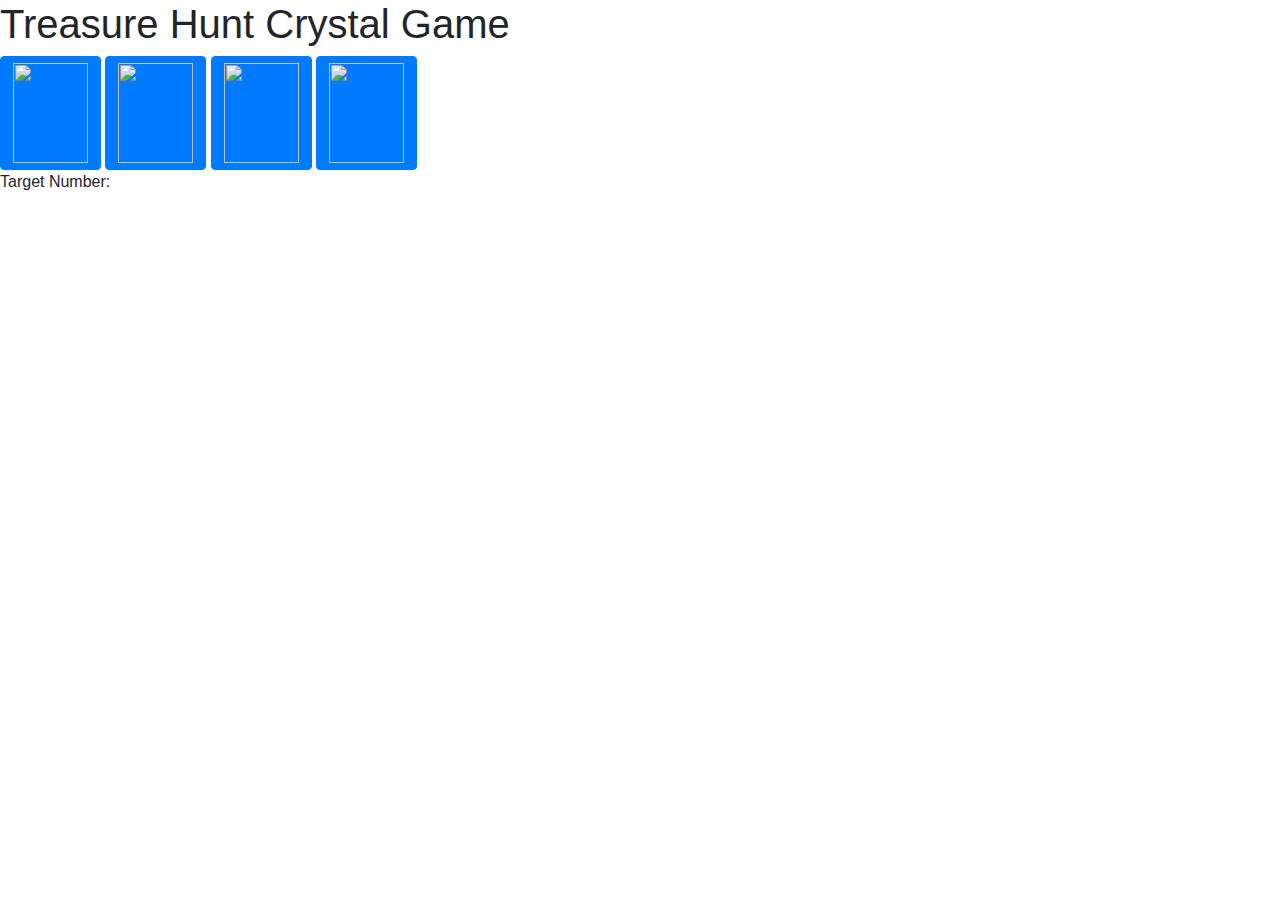
==== index.html @ 4559415c "moving index to the correct repo" ====
<!DOCTYPE html>
<html lang="en">

<head>
    <meta charset="UTF-8">
    <meta name="viewport" content="width=device-width, initial-scale=1.0">
    <meta http-equiv="X-UA-Compatible" content="ie=edge">
    <title>Crystal Game</title>

    <!-- Added link to the jQuery Library -->
    <script src="https://cdnjs.cloudflare.com/ajax/libs/jquery/3.2.1/jquery.min.js"></script>

    <!-- Added a link to Bootstrap-->
    <link rel="stylesheet" href="https://maxcdn.bootstrapcdn.com/bootstrap/4.0.0/css/bootstrap.min.css">

    <!-- Added a link to our external stylesheets-->
    <link rel="stylesheet" href="css/style.css">
    <link rel="stylesheet" href="css/reset.css">
</head>

<body>
    <h1>Treasure Hunt Crystal Game</h1>


    <div id="box">
        <!-- <button type="button" id="input_img"><img src="images/blueheart.jpg" width="75" height="100"></button>
    <button type="button" id="input_img"><img src="images/redheart.png" width="75" height="100"></button>
    <button type="button" id="input_img"><img src="images/yellowheart.png" width="75" height="100"></button>
    <button type="button" id="input_img"><img src="images/reddiamond.png" width="75" height="100"></button> -->

        <button id="button-1" class="btn btn-primary number" value="10"><img src="images/blueheart.jpg" width="75"
                height="100"></button>
        <button id="button-2" class="btn btn-primary number" value="1"><img src="images/redheart.png" width="75"
                height="100"></button>
        <button id="button-3" class="btn btn-primary number" value="3"><img src="images/yellowheart.png" width="75"
                height="100"></button>
        <button id="button-4" class="btn btn-primary number" value="5"><img src="images/reddiamond.png" width="75"
                height="100"></button>


        <div id="scoreboard"><p>Target Number:  <margin: left: 30px></margin:></p></div>
    </div>

    <script type="text/javascript">
    
        var random = Math.floor((Math.random() * 50) + 1);
        console.log(random);
        
    
      
    </script>

</body>

</html>
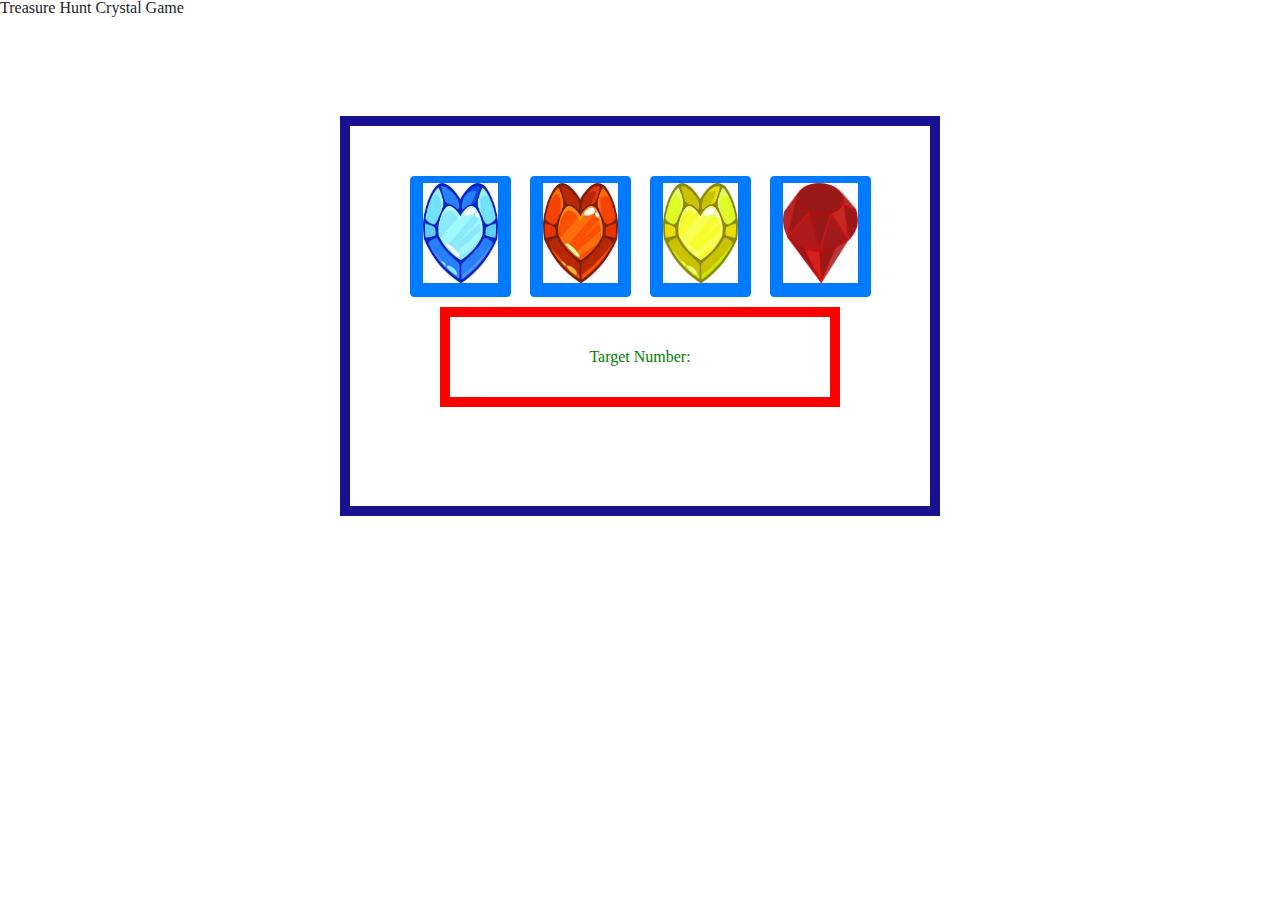
==== commit b38f576e: "modified css file to center data added flex box" ====
--- a/index.html
+++ b/index.html
@@ -14,8 +14,8 @@
     <link rel="stylesheet" href="https://maxcdn.bootstrapcdn.com/bootstrap/4.0.0/css/bootstrap.min.css">
 
     <!-- Added a link to our external stylesheets-->
-    <link rel="stylesheet" href="css/style.css">
-    <link rel="stylesheet" href="css/reset.css">
+    <link rel="stylesheet" href="assets/css/style.css">
+    <link rel="stylesheet" href="assets/css/reset.css">
 </head>
 
 <body>
@@ -24,26 +24,27 @@
 
     <div id="box">
         <!-- <button type="button" id="input_img"><img src="images/blueheart.jpg" width="75" height="100"></button>
-    <button type="button" id="input_img"><img src="images/redheart.png" width="75" height="100"></button>
+    <button type="button" id="input_img"><img src="assets/images/redheart.png" width="75" height="100"></button>
     <button type="button" id="input_img"><img src="images/yellowheart.png" width="75" height="100"></button>
     <button type="button" id="input_img"><img src="images/reddiamond.png" width="75" height="100"></button> -->
 
-        <button id="button-1" class="btn btn-primary number" value="10"><img src="images/blueheart.jpg" width="75"
+    <div id="buttonbox">
+        <button id="button-1" class="btn btn-primary number" value="10"><img src="assets/images/blueheart.jpg" width="75"
                 height="100"></button>
-        <button id="button-2" class="btn btn-primary number" value="1"><img src="images/redheart.png" width="75"
+        <button id="button-2" class="btn btn-primary number" value="1"><img src="assets/images/redheart.png" width="75"
                 height="100"></button>
-        <button id="button-3" class="btn btn-primary number" value="3"><img src="images/yellowheart.png" width="75"
+        <button id="button-3" class="btn btn-primary number" value="3"><img src="assets/images/yellowheart.png" width="75"
                 height="100"></button>
-        <button id="button-4" class="btn btn-primary number" value="5"><img src="images/reddiamond.png" width="75"
+        <button id="button-4" class="btn btn-primary number" value="5"><img src="assets/images/reddiamond.png" width="75"
                 height="100"></button>
-
+            </div>
 
         <div id="scoreboard"><p>Target Number:  <margin: left: 30px></margin:></p></div>
     </div>
 
     <script type="text/javascript">
     
-        var random = Math.floor((Math.random() * 50) + 1);
+        var random = Math.floor((Math.random() * 120) + 19);
         console.log(random);
         
     
--- a/assets/css/style.css
+++ b/assets/css/style.css
@@ -0,0 +1,48 @@
+#box {
+
+    border: 10px solid rgb(25, 16, 146);
+    height: 400px;
+    width: 600px;
+    margin-left: auto;
+    margin-top: 100px;
+    margin-right: auto;
+    padding: 50px;
+    
+
+
+}
+
+#scoreboard{
+    display: flex;
+    justify-content: center;
+    align-items: center;
+    border: 10px solid red;
+    color: green;
+    padding: 30px;
+    margin-left: auto;
+    margin-right: auto;
+    margin-top: 10px;
+    margin-bottom: 20px;
+    height: 100px;
+    width: 400px;
+    align-content: center;
+
+
+}
+
+#buttonbox{
+    display: flex;
+    justify-content: center;
+    align-items: center;
+    margin-left: auto;
+    margin-right: auto;
+
+
+
+}
+
+.btn{
+    margin-left: auto;
+    margin-right: auto;
+
+}